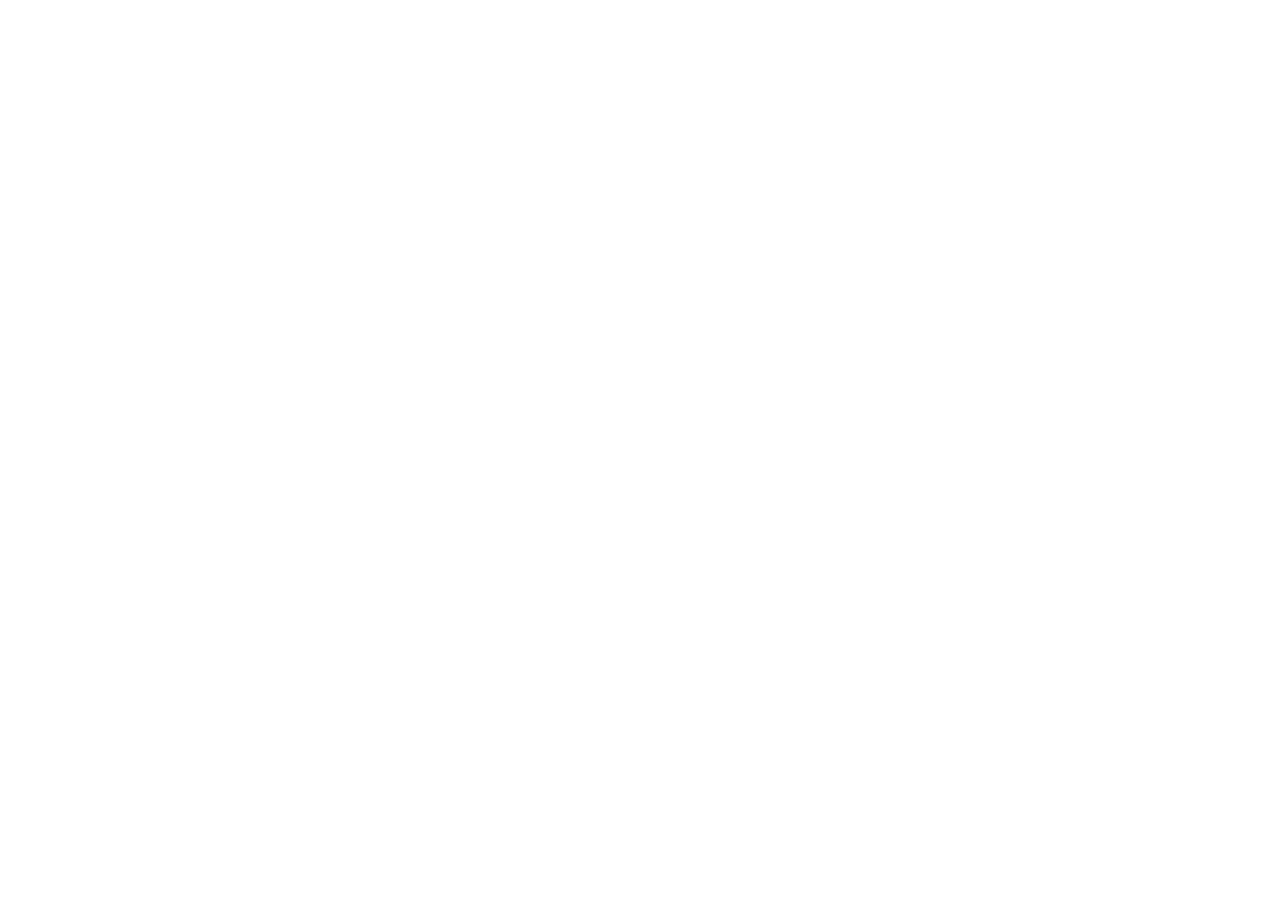
==== pizza/index.html @ 71b22551 "write readme and spec list for project." ====
<!DOCTYPE html>
<html>
  <head>
    <meta charset="utf-8">
    <link href="css/bootstrap.css" rel="stylesheet" type="text/css">
    <link href="css/styles.css" rel="stylesheet" type="text/css">
    <script src="js/jquery-3.1.1.js"></script>
    <script src="js/scripts.js"></script>
    <title>Pizza App</title>
  </head>
  <body>
    

  </body>
</html>
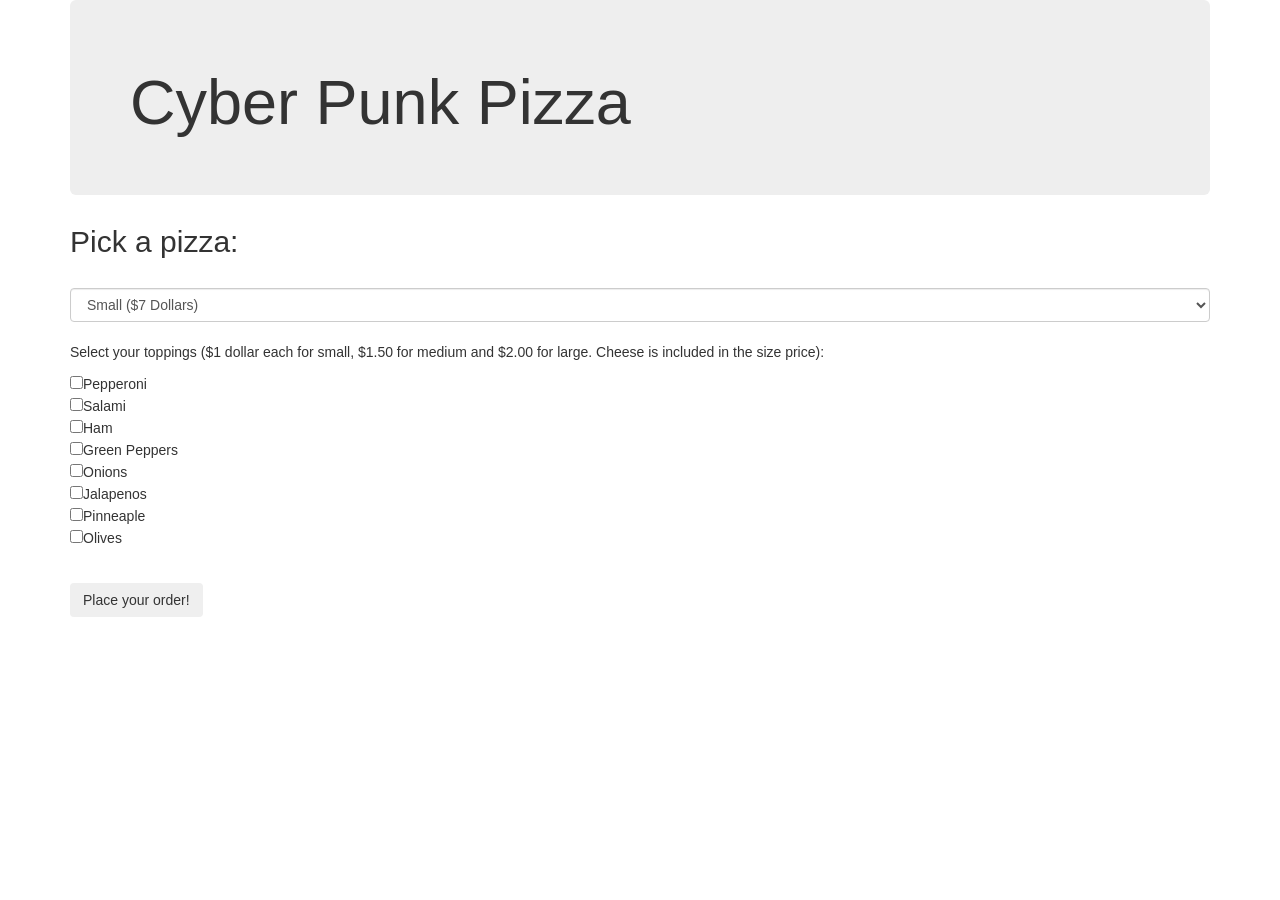
==== commit b4553cb9: "write basic HTML structure for page." ====
--- a/pizza/index.html
+++ b/pizza/index.html
@@ -9,7 +9,44 @@
     <title>Pizza App</title>
   </head>
   <body>
-    
+    <div class="container">
+      <div class="jumbotron">
+        <h1>Cyber Punk Pizza</h1>
+      </div>
+      <h2>Pick a pizza:</h2>
+      <form>
+        <label for="Select your size:"></label>
+        <select id="size" class="form-control">
+          <option>Small ($7 Dollars)</option>
+          <option>Medium ($12 Dollars)</option>
+          <option>Large ($16 Dollars)</option>
+        </select>
+        <br>
+        <div class="form-group">
+          <p>Select your toppings ($1 dollar each for small, $1.50 for medium and $2.00 for large.  Cheese is included in the size price):</p>
+          <input type="checkbox" name="toppings" value=1>Pepperoni<br>
+          <input type="checkbox" name="toppings" value=1>Salami<br>
+          <input type="checkbox" name="toppings" value=1>Ham<br>
+          <input type="checkbox" name="toppings" value=1>Green Peppers<br>
+          <input type="checkbox" name="toppings" value=1>Onions<br>
+          <input type="checkbox" name="toppings" value=1>Jalapenos<br>
+          <input type="checkbox" name="toppings" value=1>Pinneaple<br>
+          <input type="checkbox" name="toppings" value=1>Olives<br>
+        </div>
+        <br>
+        <button type="submit" class="btn">Place your order!</button>
+      </form>
 
+      <div class="show-confirmation">
+        <h2 id="thank-you">Thank you for choosing Cyber Punk Pizza!</h2>
+        <img src="hiro.jpg" alt="image of delivery man">
+        <p>Here is your reciept:</p>
+        <ul>
+          <li>Pizza size: <span class="size"></span></li>
+          <li>Number of toppings: <span class="toppings"></span></li>
+          <li>Total price: <span class="price"></span></li>
+        </ul>
+      </div>
+    </div>
   </body>
 </html>
--- a/pizza/css/styles.css
+++ b/pizza/css/styles.css
@@ -0,0 +1,3 @@
+.show-confirmation {
+  display: none;
+}
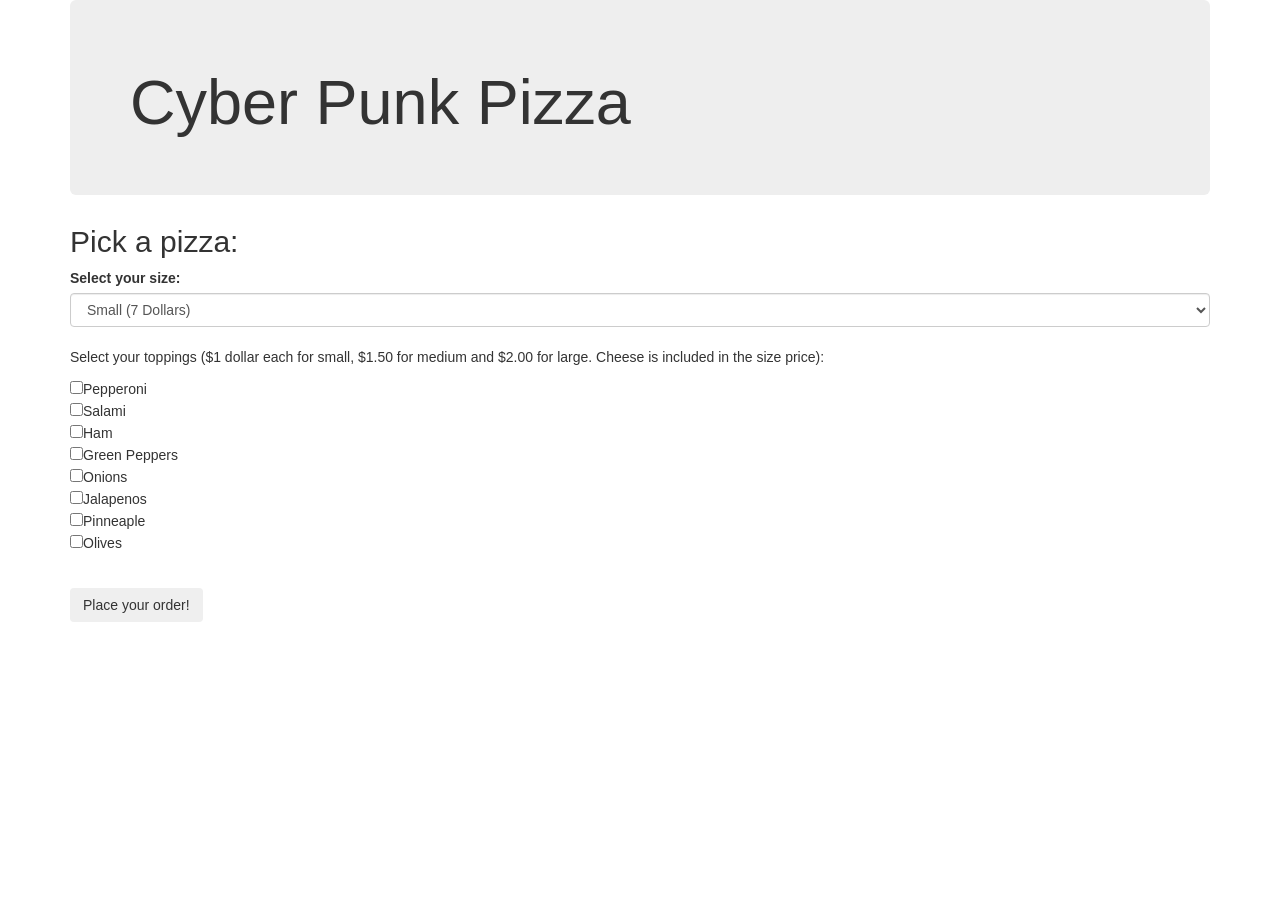
==== commit d2f7efc5: "write javascript front and back end code to fulfill spec 1 of spec list." ====
--- a/pizza/index.html
+++ b/pizza/index.html
@@ -15,11 +15,11 @@
       </div>
       <h2>Pick a pizza:</h2>
       <form>
-        <label for="Select your size:"></label>
+        <label for="new-size">Select your size:</label>
         <select id="size" class="form-control">
-          <option>Small ($7 Dollars)</option>
-          <option>Medium ($12 Dollars)</option>
-          <option>Large ($16 Dollars)</option>
+          <option>Small (7 Dollars)</option>
+          <option>Medium (12 Dollars)</option>
+          <option>Large (16 Dollars)</option>
         </select>
         <br>
         <div class="form-group">
@@ -39,12 +39,12 @@
 
       <div class="show-confirmation">
         <h2 id="thank-you">Thank you for choosing Cyber Punk Pizza!</h2>
-        <img src="hiro.jpg" alt="image of delivery man">
+        <img src="img/hiro.jpg" alt="image of delivery man">
         <p>Here is your reciept:</p>
         <ul>
           <li>Pizza size: <span class="size"></span></li>
           <li>Number of toppings: <span class="toppings"></span></li>
-          <li>Total price: <span class="price"></span></li>
+          <li>Total price: <span class="price"></span> dollars</li>
         </ul>
       </div>
     </div>
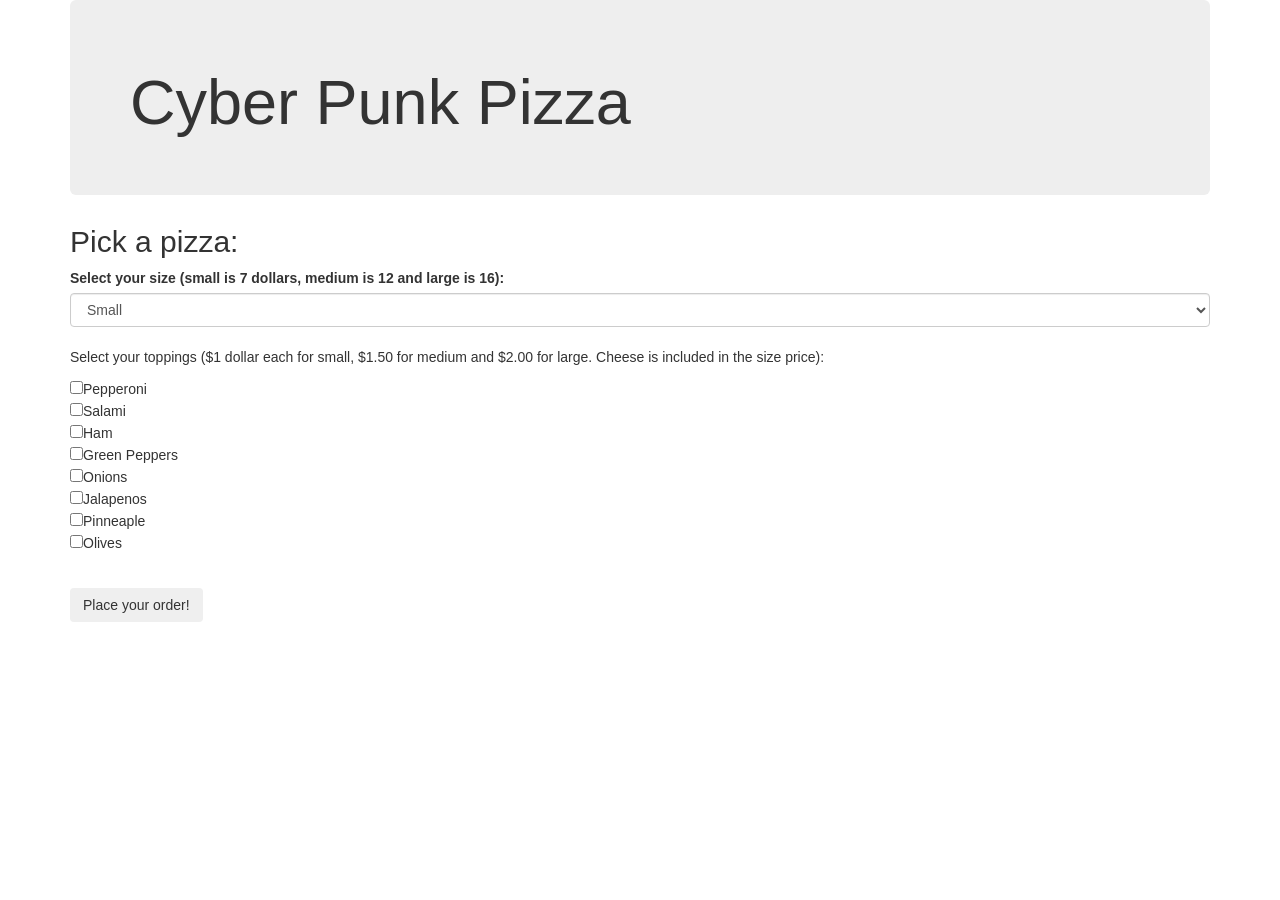
==== commit e2e5a0ca: "complete spec 2.  add another property to the pizza object constructor for toppings and incorporate " ====
--- a/pizza/index.html
+++ b/pizza/index.html
@@ -15,23 +15,23 @@
       </div>
       <h2>Pick a pizza:</h2>
       <form>
-        <label for="new-size">Select your size:</label>
+        <label for="new-size">Select your size (small is 7 dollars, medium is 12 and large is 16):</label>
         <select id="size" class="form-control">
-          <option>Small (7 Dollars)</option>
-          <option>Medium (12 Dollars)</option>
-          <option>Large (16 Dollars)</option>
+          <option>Small</option>
+          <option>Medium</option>
+          <option>Large</option>
         </select>
         <br>
         <div class="form-group">
           <p>Select your toppings ($1 dollar each for small, $1.50 for medium and $2.00 for large.  Cheese is included in the size price):</p>
-          <input type="checkbox" name="toppings" value=1>Pepperoni<br>
-          <input type="checkbox" name="toppings" value=1>Salami<br>
-          <input type="checkbox" name="toppings" value=1>Ham<br>
-          <input type="checkbox" name="toppings" value=1>Green Peppers<br>
-          <input type="checkbox" name="toppings" value=1>Onions<br>
-          <input type="checkbox" name="toppings" value=1>Jalapenos<br>
-          <input type="checkbox" name="toppings" value=1>Pinneaple<br>
-          <input type="checkbox" name="toppings" value=1>Olives<br>
+          <input type="checkbox" name="toppings" value="1">Pepperoni<br>
+          <input type="checkbox" name="toppings" value="1">Salami<br>
+          <input type="checkbox" name="toppings" value="1">Ham<br>
+          <input type="checkbox" name="toppings" value="1">Green Peppers<br>
+          <input type="checkbox" name="toppings" value="1">Onions<br>
+          <input type="checkbox" name="toppings" value="1">Jalapenos<br>
+          <input type="checkbox" name="toppings" value="1">Pinneaple<br>
+          <input type="checkbox" name="toppings" value="1">Olives<br>
         </div>
         <br>
         <button type="submit" class="btn">Place your order!</button>
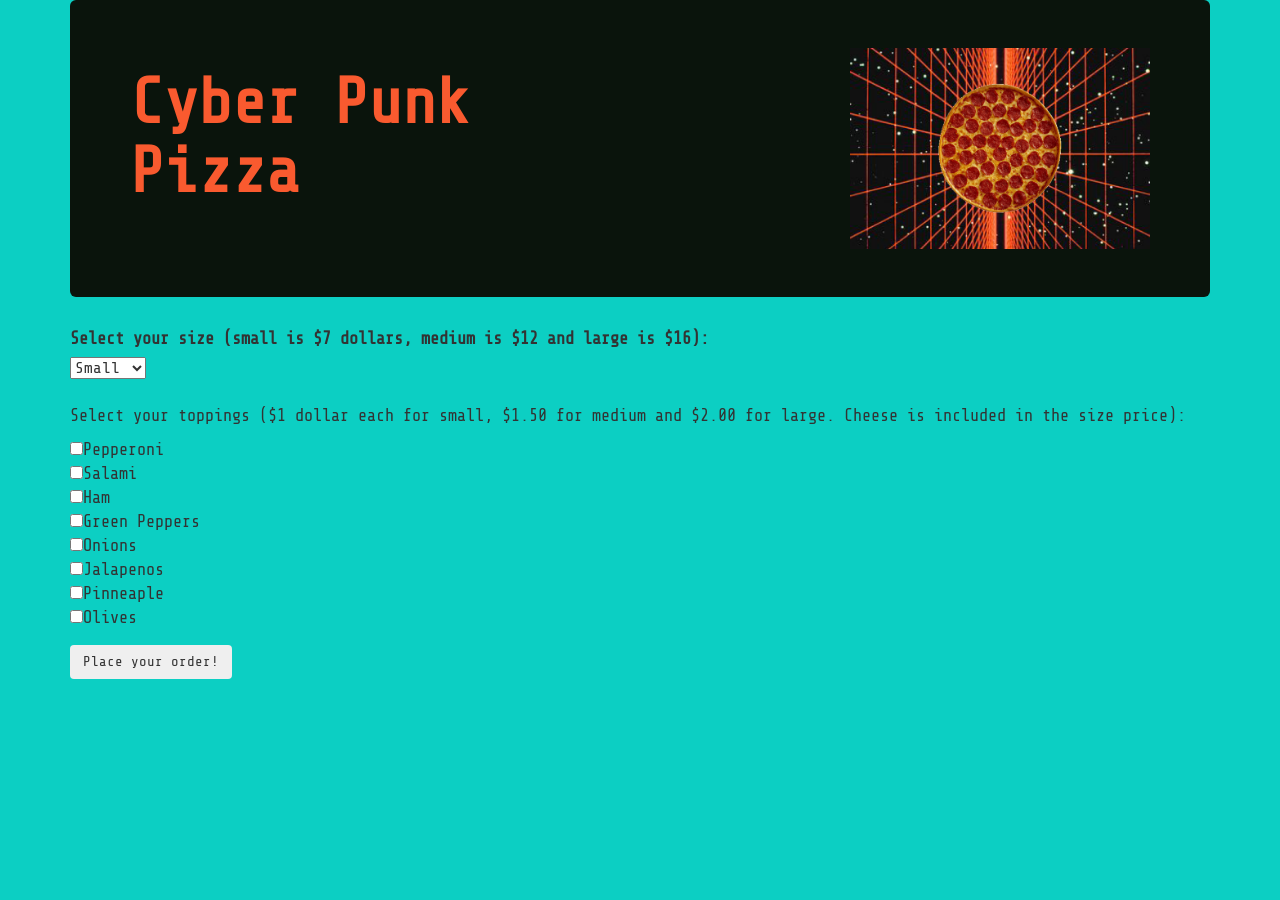
==== commit c5d7d5a1: "add custom styling." ====
--- a/pizza/index.html
+++ b/pizza/index.html
@@ -7,20 +7,32 @@
     <script src="js/jquery-3.1.1.js"></script>
     <script src="js/scripts.js"></script>
     <title>Pizza App</title>
+     <link href="https://fonts.googleapis.com/css?family=Share+Tech+Mono|VT323" rel="stylesheet" type="text/css">
   </head>
   <body>
     <div class="container">
       <div class="jumbotron">
-        <h1>Cyber Punk Pizza</h1>
-      </div>
-      <h2>Pick a pizza:</h2>
+        <!-- <div class="container"> -->
+          <div class="row">
+            <div class="col-md-8">
+              <h1><strong>Cyber Punk<br>Pizza</strong></h1>
+            </div>
+            <div class="col-md-4">
+              <img class="logo" src="img/logo.png" alt="logo">
+            </div>
+          </div>
+        </div>
+      <!-- </div> -->
+
+      <!-- <h2>Pick a pizza:</h2> -->
       <form>
-        <label for="new-size">Select your size (small is 7 dollars, medium is 12 and large is 16):</label>
-        <select id="size" class="form-control">
+        <label for="new-size">Select your size (small is $7 dollars, medium is $12 and large is $16):</label><br>
+        <select id="size">
           <option>Small</option>
           <option>Medium</option>
           <option>Large</option>
         </select>
+        <br>
         <br>
         <div class="form-group">
           <p>Select your toppings ($1 dollar each for small, $1.50 for medium and $2.00 for large.  Cheese is included in the size price):</p>
@@ -33,19 +45,20 @@
           <input type="checkbox" name="toppings" value="1">Pinneaple<br>
           <input type="checkbox" name="toppings" value="1">Olives<br>
         </div>
-        <br>
         <button type="submit" class="btn">Place your order!</button>
       </form>
 
       <div class="show-confirmation">
-        <h2 id="thank-you">Thank you for choosing Cyber Punk Pizza!</h2>
+        <h2 id="thank-you">Thank you for choosing <span id="underline">Cyber Punk Pizza</span>!</h2>
         <img src="img/hiro.jpg" alt="image of delivery man">
-        <p>Here is your reciept:</p>
-        <ul>
-          <li>Pizza size: <span class="size"></span></li>
-          <li>Number of toppings: <span class="toppings"></span></li>
-          <li>Total price: <span class="price"></span> dollars</li>
-        </ul>
+        <div class="receipt">
+          <p>Here is your reciept:</p>
+          <ul>
+            <li>Pizza size: <span class="size"></span></li>
+            <li>Number of toppings: <span class="toppings"></span></li>
+            <li>Total price: <span class="price"></span> dollars</li>
+          </ul>
+      </div>
       </div>
     </div>
   </body>
--- a/pizza/css/styles.css
+++ b/pizza/css/styles.css
@@ -1,3 +1,47 @@
 .show-confirmation {
   display: none;
+  font-family: 'Share Tech Mono', monospace;
 }
+
+h1 {
+  font-size: 100pt;
+}
+
+.jumbotron {
+  /*background-image: url("../img/code.jpg");*/
+  background-color: rgb(10, 20, 12);
+  color: rgb(249, 90, 47);
+  font-family: 'Share Tech Mono', monospace;
+}
+
+.logo {
+  max-width: 300px;
+  float: right;
+}
+
+body {
+  background-color: rgb(12, 207, 195);
+}
+
+h2{
+  font-family: 'Share Tech Mono', monospace;
+  font-weight: bolder;
+}
+
+form {
+  font-family: 'Share Tech Mono', monospace;
+  font-size: 120%;
+}
+
+#size {
+  font-family: 'Share Tech Mono', monospace;
+  font-size: 12pt;
+}
+
+#underline {
+  text-decoration: underline;
+}
+
+.receipt {
+  font-size: 110%;
+}
